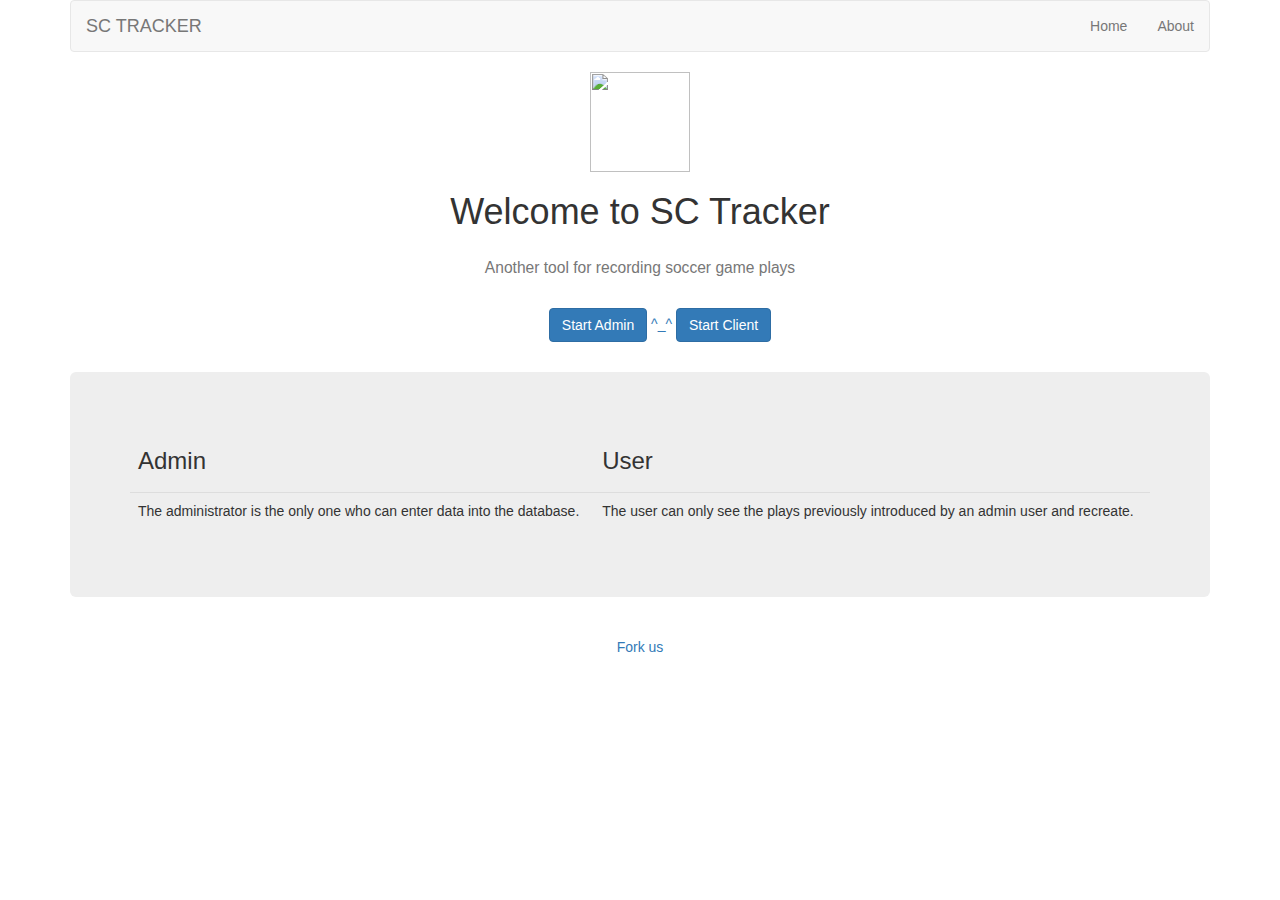
==== index.html @ 21b03f92 "github icon" ====
<!DOCTYPE html>
<html>
<head>
  <link rel="icon" href="icon.ico">
	<title>Scoreboard App</title>
  <!--JQUERY-->
  <script src="//code.jquery.com/jquery-1.11.2.min.js"></script>
  <script src="//code.jquery.com/jquery-migrate-1.2.1.min.js"></script>
	<script src="http://ajax.googleapis.com/ajax/libs/jquery/1.11.2/jquery.min.js"></script>

  <!--Soccer Ball-->
  <script type="text/javascript" src="soccer_ball.js"></script>
  <!-- Latest compiled and minified CSS -->
  <link rel="stylesheet" href="https://maxcdn.bootstrapcdn.com/bootstrap/3.3.2/css/bootstrap.min.css">

  <!-- Optional theme -->
  <link rel="stylesheet" href="https://maxcdn.bootstrapcdn.com/bootstrap/3.3.2/css/bootstrap-theme.min.css">

  <!-- Latest compiled and minified JavaScript -->
  <script src="https://maxcdn.bootstrapcdn.com/bootstrap/3.3.2/js/bootstrap.min.js"></script>
	
  <style type="text/css">
  	ul { list-style-type: none; }
    ul li { display: inline; }
    .logo{ height: 100px; width: 100px; }
    a:hover{ text-decoration: none; color: red;}

	</style>
<style type="text/css" src="download.scss"></style>

	<script type="text/javascript">
		var Go = function () {
			alert('Please dont touch me sempai-sama!');
		};
	</script>

</head>
<body>
	 <div class="container">
      <div class="header">
      	<nav class="navbar navbar-default">
        <div class="container-fluid">
          <!-- Brand and toggle get grouped for better mobile display -->
          <div class="navbar-header">
            <button type="button" class="navbar-toggle collapsed" data-toggle="collapse" data-target="#bs-example-navbar-collapse-1">
              <span class="sr-only">Toggle navigation</span>
              <span class="icon-bar"></span>
              <span class="icon-bar"></span>
              <span class="icon-bar"></span>
            </button>
            <a class="navbar-brand" href="index.html">SC TRACKER</a>
          </div>

          <!-- Collect the nav links, forms, and other content for toggling -->
          
            <ul class="nav navbar-nav navbar-right">
              <li><a href="#" id="home" class="active">Home</a></li>
              <li><a href="#" id="about">About</a></li>
            </ul>
          </div><!-- /.navbar-collapse -->
        </div><!-- /.container-fluid -->
      </nav>		
      	
			<p align="center"> <img src="icon.ico" class="logo" /></p>
        <h1 align="center">Welcome to SC Tracker</h1>
     <!-- </p>-->
        <h2 class="h3" align="center"><small>Another tool for recording soccer game plays</small></h2><br/>
			<ul align="center">
				<li><a href="admin.html" class="btn btn-primary">Start Admin</a></li>
				<li><a href="#"> ^_^ </a></li>
        <li><a href="user.html" class="btn btn-primary">Start Client</a></li>
			</ul>
			<br>
			<div class="jumbotron">
				<!-- THIS IS WHERE THE REQUIREMENTS GOES-->
				<table class="table"><thead><tr><td><h3>Admin</h3></td><td><h3> User</h3></td></tr></thead>
  				<tbody>
  				  <tr> 
              <td>The administrator is the only one who can enter data into the database.</td>
              <td>The user can only see the plays previously introduced by an admin user and recreate.</td>
            </tr>
  				</tbody>
				</table>
			</div><!--/.jumbotron-->

		</div><!--/.header-->
    <div class="footer">
     
    </div>
	</div><!--//.container-->
	<div class="footer">
		<p align="center"><a href="#"><i class="fa fa-lg fa-github"></i></a></p>
		<p align="center"><a href="#">Fork us</a></p>
	</div>	
</body>
</html>
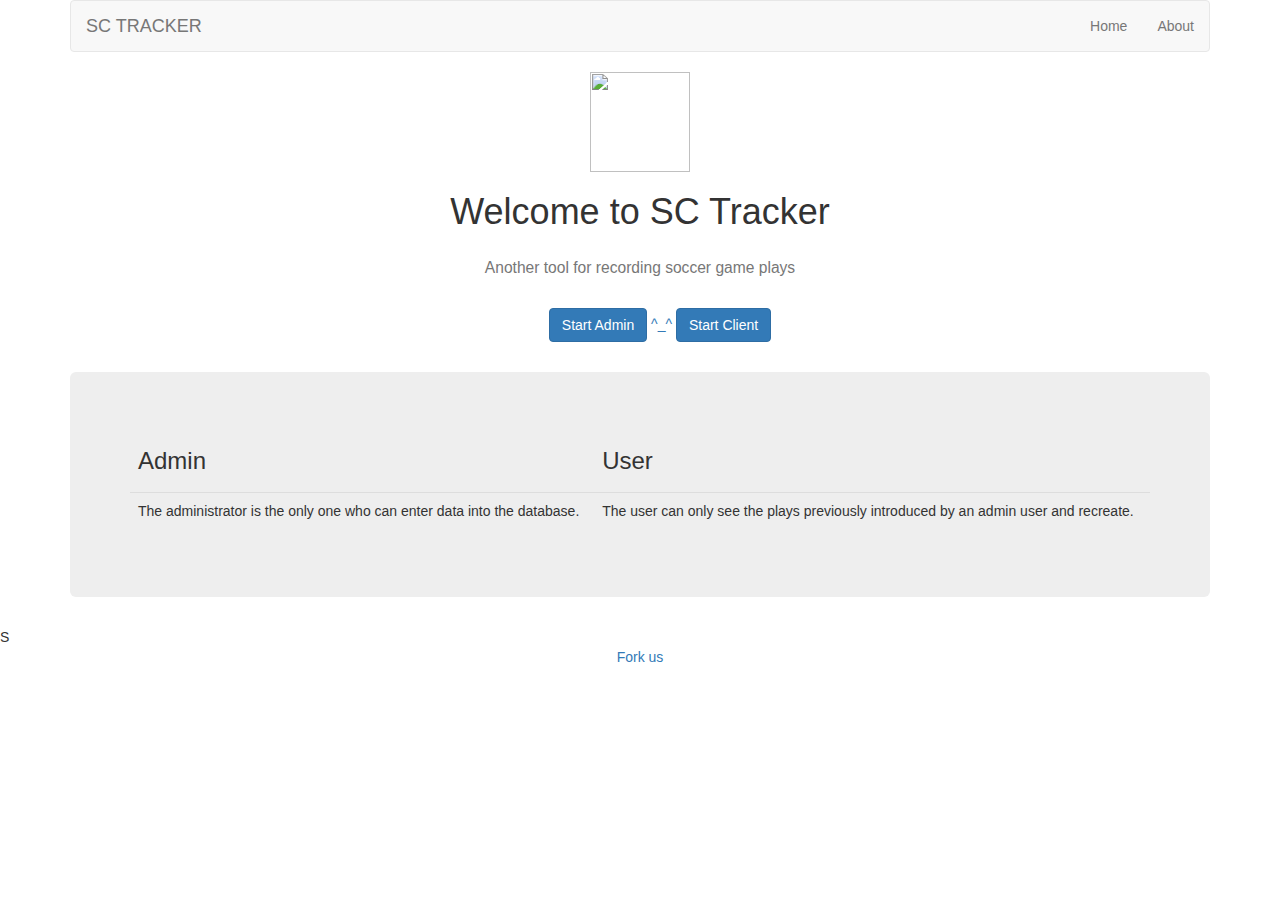
==== commit 966c51eb: "This is the fork" ====
--- a/index.html
+++ b/index.html
@@ -10,7 +10,8 @@
 
   <!--Soccer Ball-->
   <script type="text/javascript" src="soccer_ball.js"></script>
-  <!-- Latest compiled and minified CSS -->
+
+ <!-- Latest compiled and minified CSS -->
   <link rel="stylesheet" href="https://maxcdn.bootstrapcdn.com/bootstrap/3.3.2/css/bootstrap.min.css">
 
   <!-- Optional theme -->
@@ -18,6 +19,8 @@
 
   <!-- Latest compiled and minified JavaScript -->
   <script src="https://maxcdn.bootstrapcdn.com/bootstrap/3.3.2/js/bootstrap.min.js"></script>
+
+  
 	
   <style type="text/css">
   	ul { list-style-type: none; }
@@ -88,9 +91,8 @@
      
     </div>
 	</div><!--//.container-->
-	<div class="footer">
-		<p align="center"><a href="#"><i class="fa fa-lg fa-github"></i></a></p>
-		<p align="center"><a href="#">Fork us</a></p>
+	<div class="footer">S
+    <p align="center"><a href="https://github.com/xsami/xsami.github.io">Fork us</a></p>
 	</div>	
 </body>
 </html>
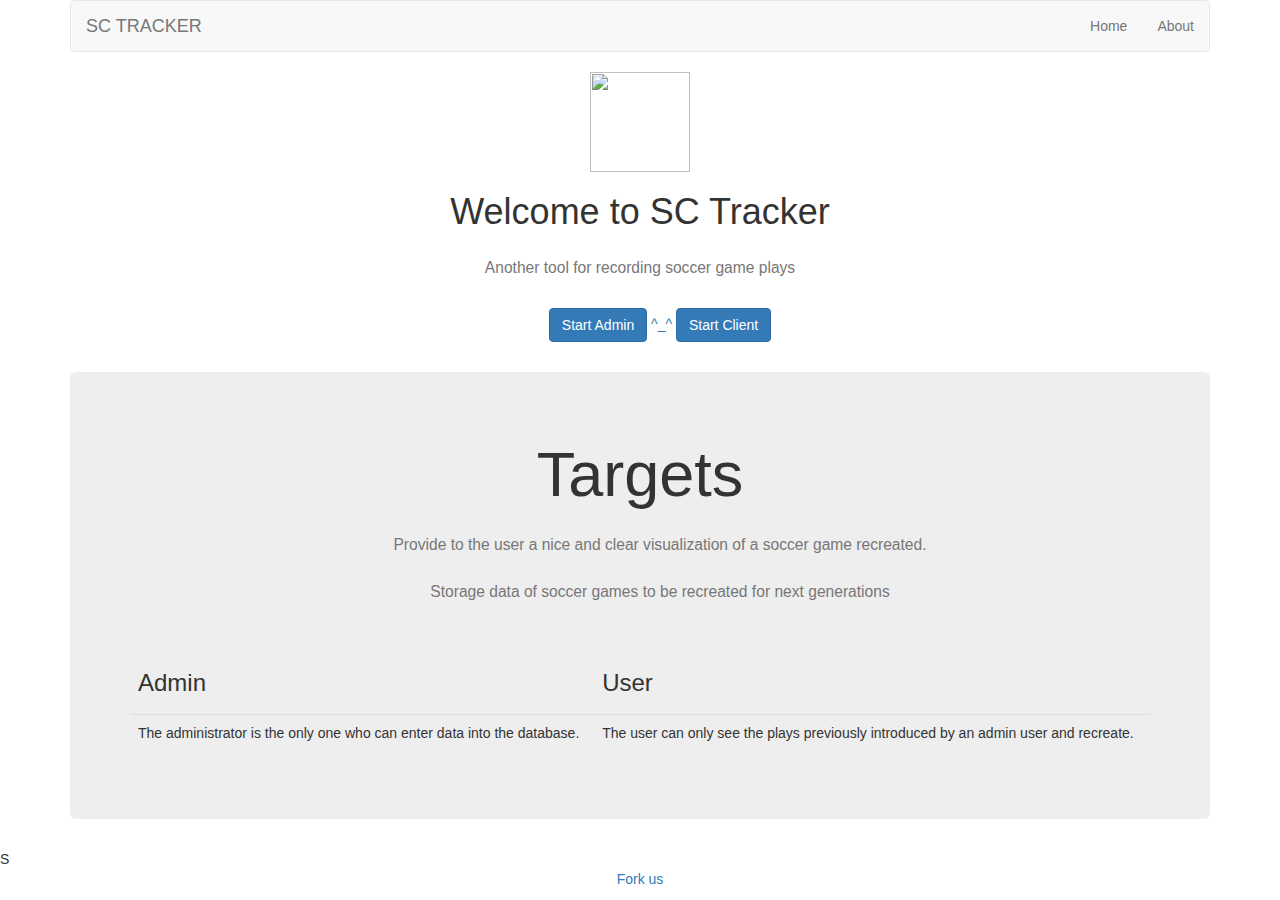
==== commit ad4b4eb6: "ball moving js" ====
--- a/index.html
+++ b/index.html
@@ -1,22 +1,17 @@
 <!DOCTYPE html>
 <html>
 <head>
+  <meta charset="utf-8">
+    <meta http-equiv="X-UA-Compatible" content="IE=edge">
+    <meta name="viewport" content="width=device-width, initial-scale=1">
+    <meta name="description" content="soccer scoreboard">
+    <meta name="author" content="SC Tracker">
   <link rel="icon" href="icon.ico">
 	<title>Scoreboard App</title>
-  <!--JQUERY-->
-  <script src="//code.jquery.com/jquery-1.11.2.min.js"></script>
-  <script src="//code.jquery.com/jquery-migrate-1.2.1.min.js"></script>
-	<script src="http://ajax.googleapis.com/ajax/libs/jquery/1.11.2/jquery.min.js"></script>
 
-  <!--Soccer Ball-->
-  <script type="text/javascript" src="soccer_ball.js"></script>
-
- <!-- Latest compiled and minified CSS -->
   <link rel="stylesheet" href="https://maxcdn.bootstrapcdn.com/bootstrap/3.3.2/css/bootstrap.min.css">
-
   <!-- Optional theme -->
   <link rel="stylesheet" href="https://maxcdn.bootstrapcdn.com/bootstrap/3.3.2/css/bootstrap-theme.min.css">
-
   <!-- Latest compiled and minified JavaScript -->
   <script src="https://maxcdn.bootstrapcdn.com/bootstrap/3.3.2/js/bootstrap.min.js"></script>
 
@@ -28,13 +23,18 @@
     .logo{ height: 100px; width: 100px; }
     a:hover{ text-decoration: none; color: red;}
 
+    #preview img {
+      max-height: 300px;
+      max-width: 300px;
+    }
+
 	</style>
-<style type="text/css" src="download.scss"></style>
 
 	<script type="text/javascript">
 		var Go = function () {
 			alert('Please dont touch me sempai-sama!');
 		};
+
 	</script>
 
 </head>
@@ -62,9 +62,11 @@
             </ul>
           </div><!-- /.navbar-collapse -->
         </div><!-- /.container-fluid -->
-      </nav>		
-      	
-			<p align="center"> <img src="icon.ico" class="logo" /></p>
+      </nav>
+        <input type="hidden" value="90">		
+      	 
+			<div id="preview" align="center"><img src="icon.ico" class="logo"/></div>
+
         <h1 align="center">Welcome to SC Tracker</h1>
      <!-- </p>-->
         <h2 class="h3" align="center"><small>Another tool for recording soccer game plays</small></h2><br/>
@@ -76,6 +78,19 @@
 			<br>
 			<div class="jumbotron">
 				<!-- THIS IS WHERE THE REQUIREMENTS GOES-->
+        <h1 align="center">Targets</h1>
+        <div align="center">
+        <ul>
+          <li ><h3><small>Provide to the user a nice and clear visualization of a soccer game recreated.</small></h3></li>
+          <li>
+            <h3><small>Storage data of soccer games to be recreated for next generations</small></h3>
+          </li>
+          <li>
+            <h3><small></small></h3>
+          </li>
+          </ul>
+          </div>
+          <br/>
 				<table class="table"><thead><tr><td><h3>Admin</h3></td><td><h3> User</h3></td></tr></thead>
   				<tbody>
   				  <tr> 
@@ -94,5 +109,11 @@
 	<div class="footer">S
     <p align="center"><a href="https://github.com/xsami/xsami.github.io">Fork us</a></p>
 	</div>	
+
+    <!--JQUERY-->
+    <script src="https://ajax.googleapis.com/ajax/libs/jquery/1.11.2/jquery.min.js"></script>
+    <script type="text/javascript" src="http://jqueryrotate.googlecode.com/svn/trunk/jQueryRotate.js"></script>
+    <script type="text/javascript" src="road.js"></script>
+
 </body>
 </html>
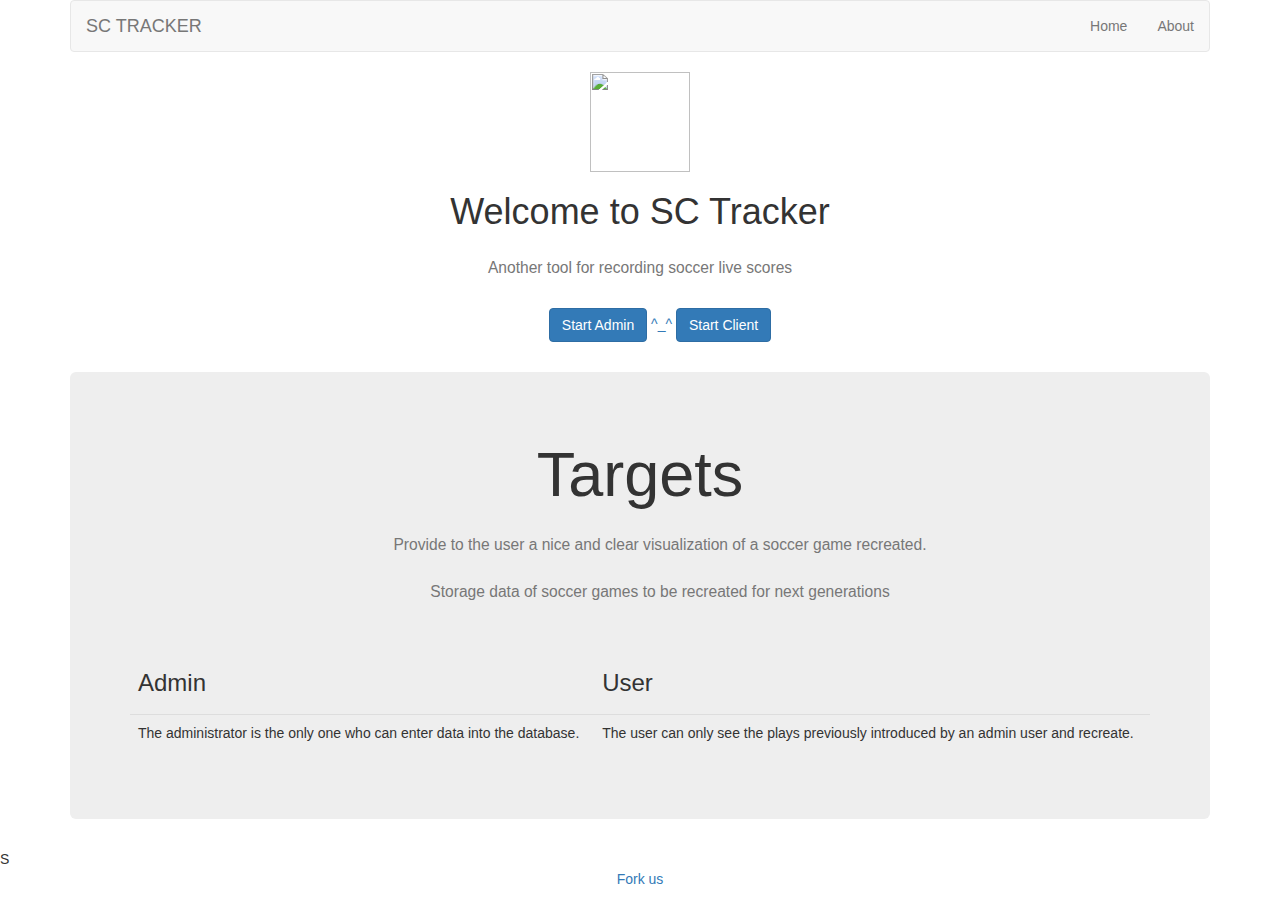
==== commit 094774c9: "live scores" ====
--- a/index.html
+++ b/index.html
@@ -69,7 +69,7 @@
 
         <h1 align="center">Welcome to SC Tracker</h1>
      <!-- </p>-->
-        <h2 class="h3" align="center"><small>Another tool for recording soccer game plays</small></h2><br/>
+        <h2 class="h3" align="center"><small>Another tool for recording soccer live scores</small></h2><br/>
 			<ul align="center">
 				<li><a href="admin.html" class="btn btn-primary">Start Admin</a></li>
 				<li><a href="#"> ^_^ </a></li>
